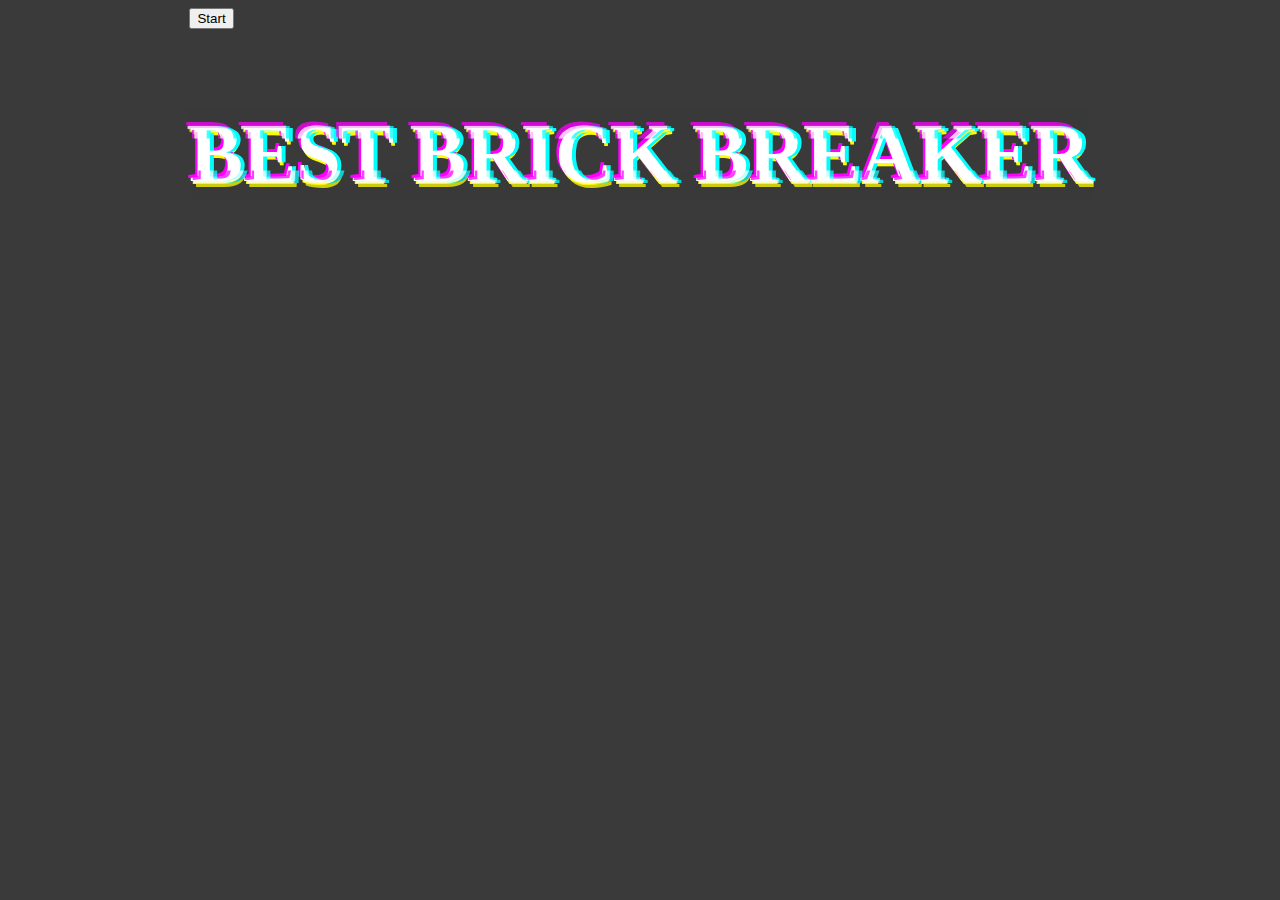
==== index/index.html @ 069611fc "start almost done" ====
<!DOCTYPE html>
<html>
  <head>
    <link rel="stylesheet" href="../index/styles.css" />
    <script src="../index/script.js"></script>
  </head>
  <body>
    <div class="start">
        <div id="startGameBtnDiv"><button id="startGameBtn">Start</button></div>
        <div class="container">
            <p class="glitch">
              <span aria-hidden="true">Best Brick Breaker</span>
              Best Brick Breaker
              <span aria-hidden="true">Best Brick Breaker</span>
            </p>
          </div>
    </div>
    <div class="game">
        <canvas id="canvas" width="1400" height="800"></canvas>
        <div class="score game-score">
<button id="endGameBtn">End Game</button>
<button class="startGameBtn">Start Over</button>
        </div>
    </div>
    <div class="end">
        <div class = "score end-score"></div>
        <button class="startGameBtn">Again</button>
    </div>
  </body>
</html>
---- index/styles.css ----
.end, .game {
    display: none;
}


body {
    background-color: #3A3A3A;
    color: white;
    display: flex;
    justify-content: center;
    align-items: center;
}

canvas { border: 5px black solid;}


.container {
    text-align: center;
  }
  
  .glitch {
    font-size: 5rem;
    font-weight: bold;
    text-transform: uppercase;
    position: relative;
    text-shadow: 0.05em 0 0 #00fffc, -0.03em -0.04em 0 #fc00ff,
      0.025em 0.04em 0 #fffc00;
    animation: glitch 725ms infinite;
  }
  
  .glitch span {
    position: absolute;
    top: 0;
    left: 0;
  }
  
  .glitch span:first-child {
    animation: glitch 500ms infinite;
    clip-path: polygon(0 0, 100% 0, 100% 35%, 0 35%);
    transform: translate(-0.04em, -0.03em);
    opacity: 0.75;
  }
  
  .glitch span:last-child {
    animation: glitch 375ms infinite;
    clip-path: polygon(0 65%, 100% 65%, 100% 100%, 0 100%);
    transform: translate(0.04em, 0.03em);
    opacity: 0.75;
  }
  
  @keyframes glitch {
    0% {
      text-shadow: 0.05em 0 0 #00fffc, -0.03em -0.04em 0 #fc00ff,
        0.025em 0.04em 0 #fffc00;
    }
    15% {
      text-shadow: 0.05em 0 0 #00fffc, -0.03em -0.04em 0 #fc00ff,
        0.025em 0.04em 0 #fffc00;
    }
    16% {
      text-shadow: -0.05em -0.025em 0 #00fffc, 0.025em 0.035em 0 #fc00ff,
        -0.05em -0.05em 0 #fffc00;
    }
    49% {
      text-shadow: -0.05em -0.025em 0 #00fffc, 0.025em 0.035em 0 #fc00ff,
        -0.05em -0.05em 0 #fffc00;
    }
    50% {
      text-shadow: 0.05em 0.035em 0 #00fffc, 0.03em 0 0 #fc00ff,
        0 -0.04em 0 #fffc00;
    }
    99% {
      text-shadow: 0.05em 0.035em 0 #00fffc, 0.03em 0 0 #fc00ff,
        0 -0.04em 0 #fffc00;
    }
    100% {
      text-shadow: -0.05em 0 0 #00fffc, -0.025em -0.04em 0 #fc00ff,
        -0.04em -0.025em 0 #fffc00;
    }
  }
#startGameButton {
    position: relative;
}
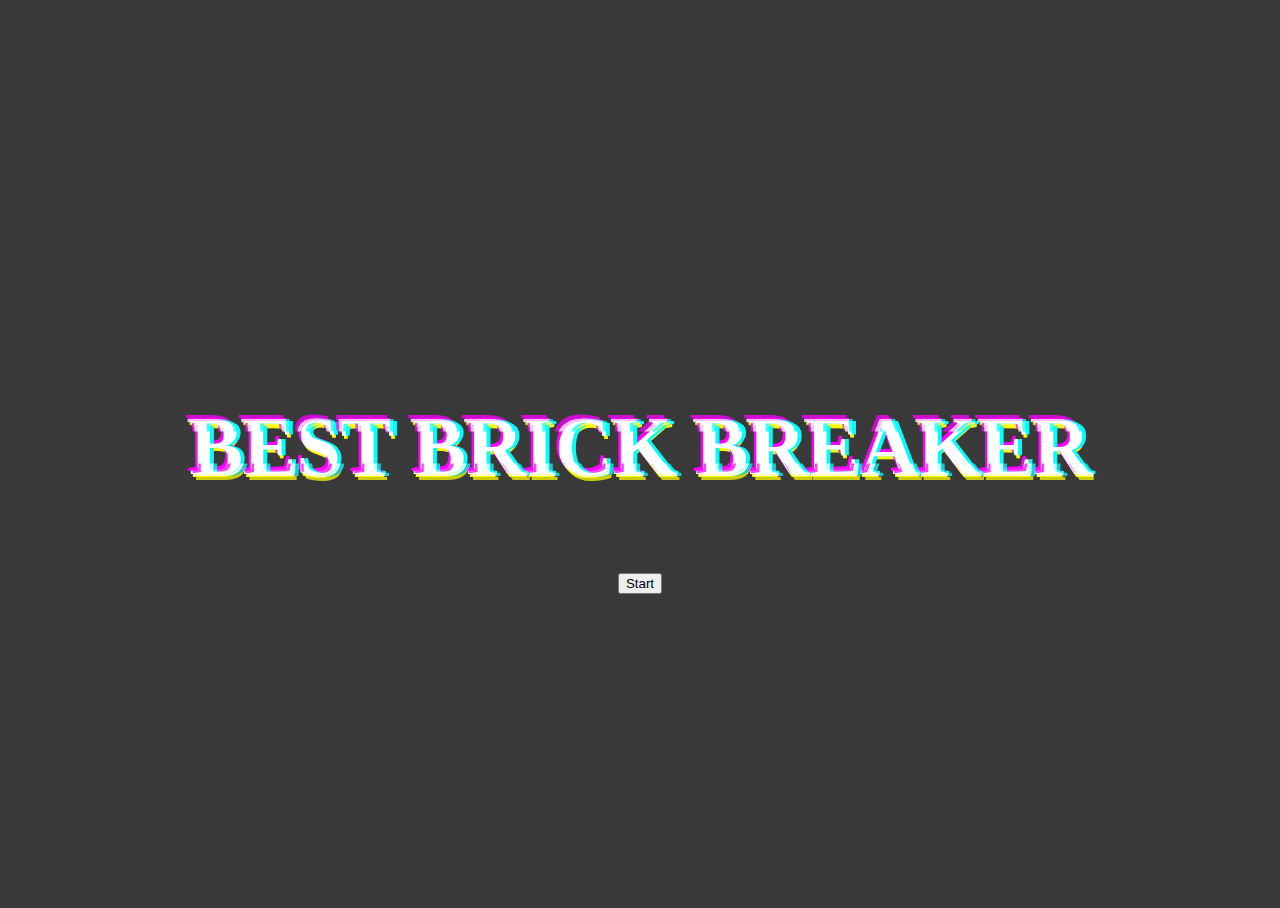
==== commit 9ab906d4: "stuck on addeventlistener" ====
--- a/index/index.html
+++ b/index/index.html
@@ -6,25 +6,27 @@
   </head>
   <body>
     <div class="start">
-        <div id="startGameBtnDiv"><button id="startGameBtn">Start</button></div>
-        <div class="container">
-            <p class="glitch">
-              <span aria-hidden="true">Best Brick Breaker</span>
-              Best Brick Breaker
-              <span aria-hidden="true">Best Brick Breaker</span>
-            </p>
-          </div>
+      <div class="container">
+        <p class="glitch">
+          <span aria-hidden="true">Best Brick Breaker</span>
+          Best Brick Breaker
+          <span aria-hidden="true">Best Brick Breaker</span>
+        </p>
+      </div>
+      <div id="startGameBtnDiv">
+        <button class="startGameBtn">Start</button>
+    </div>
     </div>
     <div class="game">
-        <canvas id="canvas" width="1400" height="800"></canvas>
-        <div class="score game-score">
-<button id="endGameBtn">End Game</button>
-<button class="startGameBtn">Start Over</button>
-        </div>
+      <canvas id="canvas" width="1400" height="800"></canvas>
+      <div class="score game-score">
+        <button id="endGameBtn">End Game</button>
+        <button class="startGameBtn">Start Over</button>
+      </div>
     </div>
     <div class="end">
-        <div class = "score end-score"></div>
-        <button class="startGameBtn">Again</button>
+      <div class="score end-score"></div>
+      <button class="startGameBtn">Again</button>
     </div>
   </body>
 </html>
--- a/index/styles.css
+++ b/index/styles.css
@@ -1,9 +1,12 @@
 .end, .game {
     display: none;
 }
-
+html {
+    height: 100%;
+}
 
 body {
+    height: 100%;
     background-color: #3A3A3A;
     color: white;
     display: flex;
@@ -11,6 +14,14 @@
     align-items: center;
 }
 
+.start {
+	display: flex;
+	flex-direction: column;
+	flex-wrap: nowrap;
+	justify-content: center;
+	align-items: center;
+	align-content: stretch;
+}
 canvas { border: 5px black solid;}
 
 
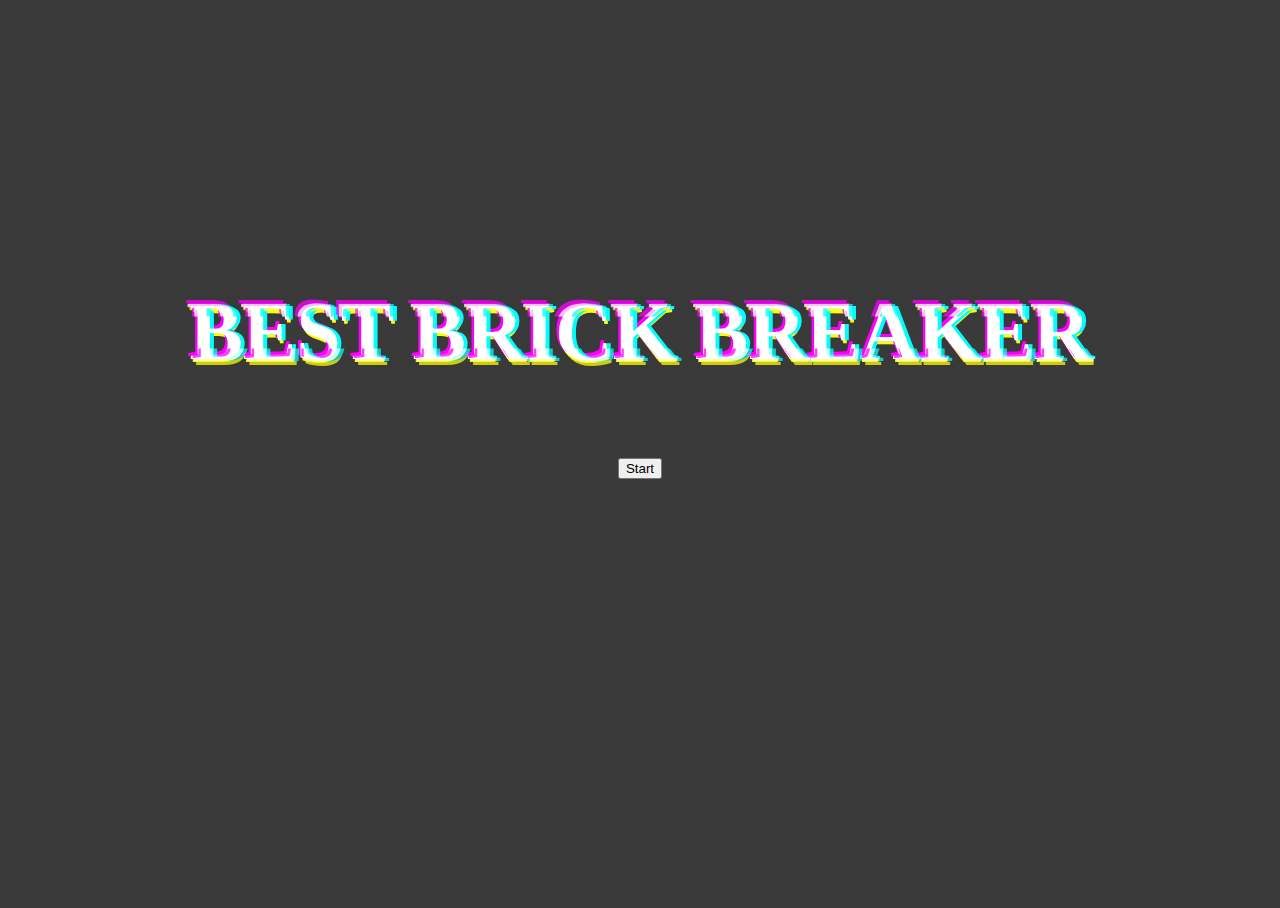
==== commit 4f58b9a2: "start and game displays done" ====
--- a/index/index.html
+++ b/index/index.html
@@ -2,7 +2,7 @@
 <html>
   <head>
     <link rel="stylesheet" href="../index/styles.css" />
-    <script src="../index/script.js"></script>
+ 
   </head>
   <body>
     <div class="start">
@@ -14,19 +14,18 @@
         </p>
       </div>
       <div id="startGameBtnDiv">
-        <button class="startGameBtn">Start</button>
+        <button class="startGameBtn" id ="startBtn">Start</button>
     </div>
     </div>
     <div class="game">
-      <canvas id="canvas" width="1400" height="800"></canvas>
+      <canvas id="canvas" width=1000 height=800></canvas>
       <div class="score game-score">
-        <button id="endGameBtn">End Game</button>
-        <button class="startGameBtn">Start Over</button>
+        <!-- <button id="endGameBtn">End Game</button> -->
       </div>
     </div>
     <div class="end">
       <div class="score end-score"></div>
-      <button class="startGameBtn">Again</button>
-    </div>
-  </body>
+      <button class="startGameBtn" id ="restartBtn">Again</button>
+    </div><script src="../index/script.js"></script>
+  </body>   
 </html>
--- a/index/styles.css
+++ b/index/styles.css
@@ -21,6 +21,7 @@
 	justify-content: center;
 	align-items: center;
 	align-content: stretch;
+  padding-bottom: 230px;
 }
 canvas { border: 5px black solid;}
 
@@ -59,7 +60,7 @@
     opacity: 0.75;
   }
   
-  @keyframes glitch {
+  /* @keyframes glitch {
     0% {
       text-shadow: 0.05em 0 0 #00fffc, -0.03em -0.04em 0 #fc00ff,
         0.025em 0.04em 0 #fffc00;
@@ -88,7 +89,7 @@
       text-shadow: -0.05em 0 0 #00fffc, -0.025em -0.04em 0 #fc00ff,
         -0.04em -0.025em 0 #fffc00;
     }
-  }
+  } */
 #startGameButton {
     position: relative;
 }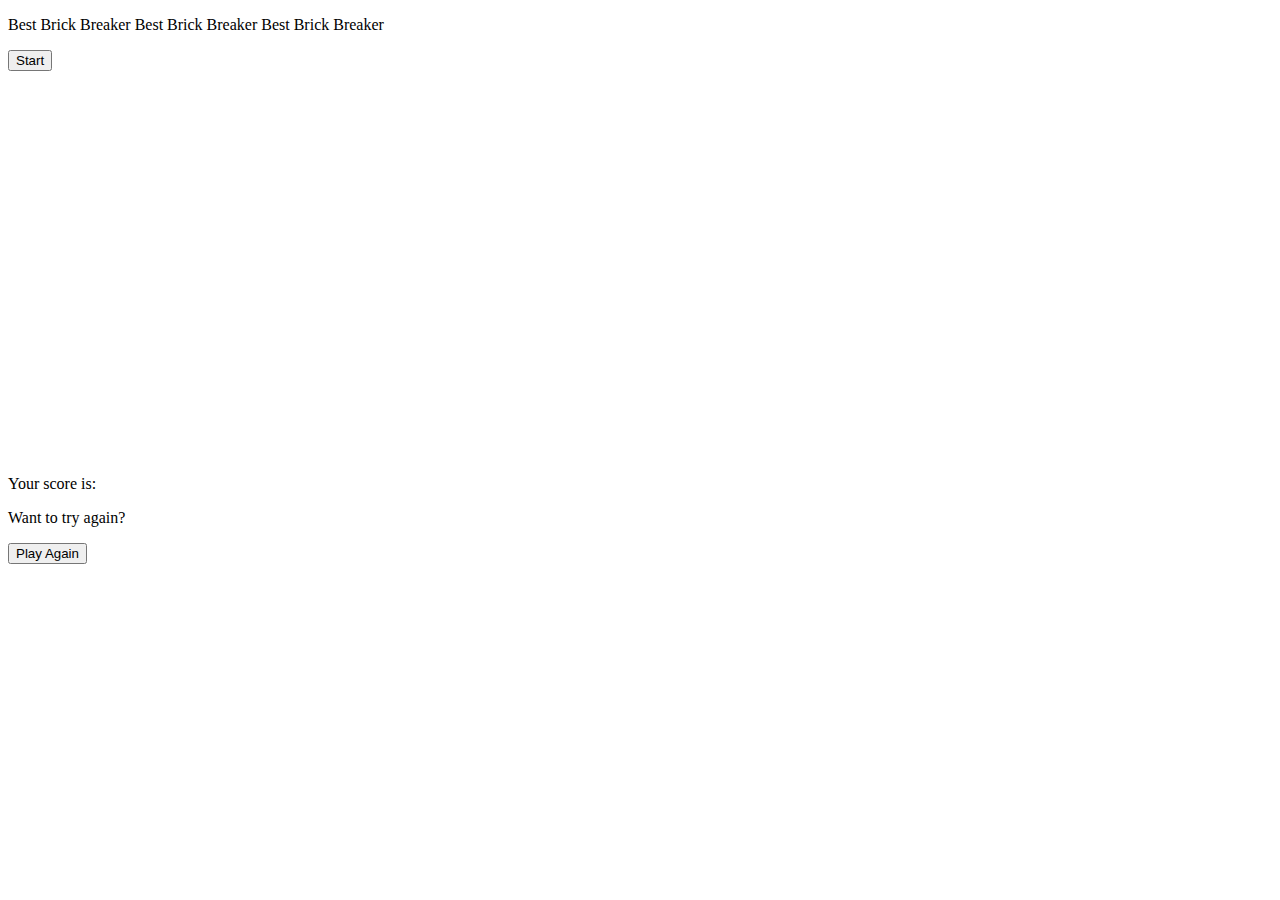
==== commit 944dac21: "so bad, saving so I have copy" ====
--- a/index/index.html
+++ b/index/index.html
@@ -1,7 +1,7 @@
 <!DOCTYPE html>
 <html>
   <head>
-    <link rel="stylesheet" href="../index/styles.css" />
+    <link rel="stylesheet" href="../styles.css" />
  
   </head>
   <body>
@@ -18,14 +18,15 @@
     </div>
     </div>
     <div class="game">
-      <canvas id="canvas" width=1000 height=800></canvas>
+      <canvas id="canvas" width=500 height=400></canvas>
       <div class="score game-score">
         <!-- <button id="endGameBtn">End Game</button> -->
       </div>
     </div>
     <div class="end">
-      <div class="score end-score"></div>
-      <button class="startGameBtn" id ="restartBtn">Again</button>
-    </div><script src="../index/script.js"></script>
+      <div class="score end-score">Your score is:</div>
+      <p>Want to try again?</p>
+      <button class="startGameBtn" id ="restartBtn">Play Again</button>
+    </div><script src="../script.js"></script>
   </body>   
 </html>
